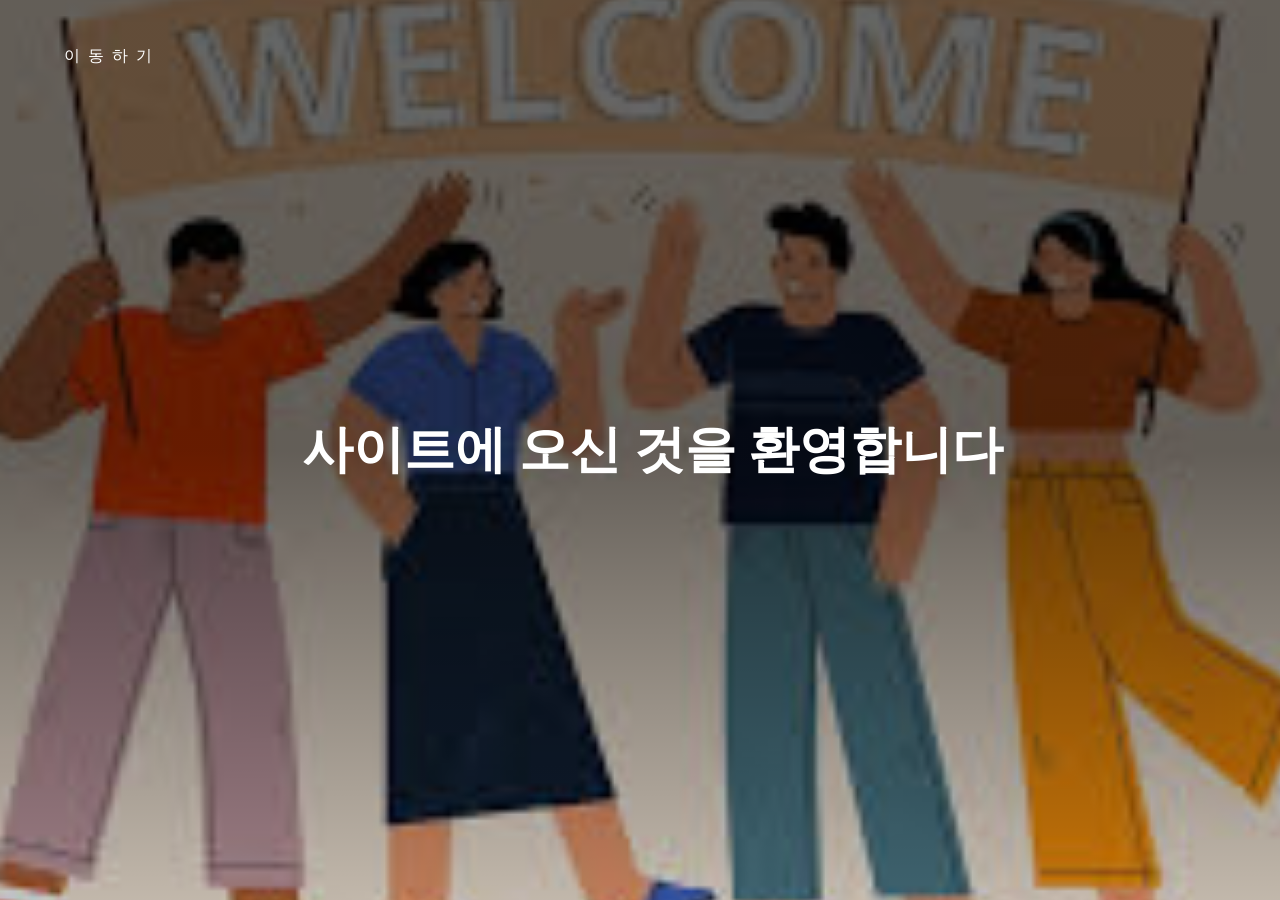
==== web/project/index.html @ 2c9ca4c9 "Feat: hteml file add, css file add, js file add and index.html, home.css, scroll.js code add" ====
<!DOCTYPE html>
<html lang="en">
<head>
    <meta charset="UTF-8">
    <meta name="viewport" content="width=device-width, initial-scale=1.0">
    <title>home</title>
    <link rel="stylesheet" href="css/home.css">
</head>
<body>
    <!--
    original: https://codepen.io/BrianCross/pen/PoWapLP
    horizontal version: https://codepen.io/GreenSock/pen/xxWdeMK
    -->
    <header> <!-- 상단 메뉴 -->
        <div class="home-menu"><a href="gallery.html">이동하기</a></div>
    </header>
    <!-- 
    스크롤 영역
    outer: 위에서 아래로 스크롤되는 영역
    inner: 아래에서 위로 스크롤되는 영역
    bg: 배경 이미지 영역과 텍스트 영역
    -->
    <section class="first">
        <div class="outer">
            <div class="inner">
                <div class="bg">
                    <h2 class="section-heading">사이트에 오신 것을 환영합니다</h2>
                </div>
            </div>
        </div>
    </section>
    <section class="second">
        <div class="outer">
            <div class="inner">
                <div class="bg">
                    <h2 class="section-heading">사진 좋아하는 사람을 위한 사이트입니다</h2>
                </div>
            </div>
        </div>
    </section>
    <section class="third">
        <div class="outer">
            <div class="inner">
                <div class="bg">
                    <h2 class="section-heading">누구나 쉽게 사진을 공유할 수 있습니다</h2>
                </div>
            </div>
        </div>
    </section>
    <section class="fourth">
        <div class="outer">
            <div class="inner">
                <div class="bg">
                    <h2 class="section-heading">다른 사람과 사진 공유을 해보세요</h2>
                </div>
            </div>
        </div>
    </section>
    <script src="js/scroll.js"></script>
</body>
</html>
---- web/project/css/home.css ----
/*
original: https://codepen.io/BrianCross/pen/PoWapLP
horizontal version: https://codepen.io/GreenSock/pen/xxWdeMK
*/
/* 최상위 변수 설정 */
:root {
    --bg-gradient: linear-gradient(
        180deg,
        #00000099 50%,
        #0000001a 100%
    );
    --color-surface-white: #ffffff;
    --light: #ffffff;
}

/* 전체 영역 설정 */
* {
    box-sizing: border-box;
    user-select: none; /* 텍스트 선택 방지 */
}

/* 주소 영역 설정 */
a {
    color: var(--color-surface-white);
    text-decoration: none;
}

/* body 설정 */
body {
    margin: 0;
    padding: 0;
    height: 100vh;
    color: var(--light);
    text-transform: uppercase;
}

/* 텍스트 영역 설정 */
h2 {
    font-size: clamp(1rem, 4vw, 5rem);
    font-weight: 600;
    line-height: 1.2;
    text-align: center;
    margin-right: -0.5em;
    width: 90vw;
    max-width: 1200px;
    text-transform: none;
}

/* 상단 메뉴 영역 설정 */
header {
    position: fixed;
    display: flex;
    align-items: center;
    justify-content: space-between;
    padding: 0 5%;
    width: 100%;
    z-index: 3;
    height: 7em;
    font-size: clamp(0.66rem, 2vw, 1rem);
    letter-spacing: 0.5em;
}

/* 스크롤 영역 및 내부 영역 설정 */
section {
    height: 100%;
    width: 100%;
    top: 0;
    position: fixed;
    visibility: hidden;
    overflow: hidden;
}

.outer,
.inner {
    width: 100%;
    height: 100%;
    overflow-y: hidden;
    position: relative;
}

.bg {
    display: flex;
    align-items: center;
    justify-content: center;
    position: absolute;
    top: -15%;
    bottom: -15%;
    left: 0;
    right: 0;
    background-size: cover;
    background-repeat: no-repeat;
}

/* 그라디언트 오버레이 <- 무슨 내용*/
.bg::before {
    content: "";
    position: absolute;
    top: 0;
    left: 0;
    width: 100%;
    height: 100%;
    background: var(--bg-gradient);
    z-index: 1;
}

.bg h2 {
    z-index: 2;
}

/* 배경 이미지 설정 */
.first .bg {
    background-image: url('./image/first.jpeg');
    background-position: center top;
}

.second .bg {
    background-image: url('./image/second.avif');
    background-position: center top;
}

.third .bg {
    background-image: url('./image/third.avif');
    background-position: left center;
}

.fourth .bg {
    background-image: url('./image/fourth.jpeg');
    background-position: 50% 30%;
}

/* h2 애니메이션 준비 설정 */
h2 * {
    /* 애니메이션이 적용될 요소에 대해 GPU 가속을 활성화하여 성능 향상 */
    will-change: transform;
}

/* 글자 단위 */
.char {
    display: inline-block;
}
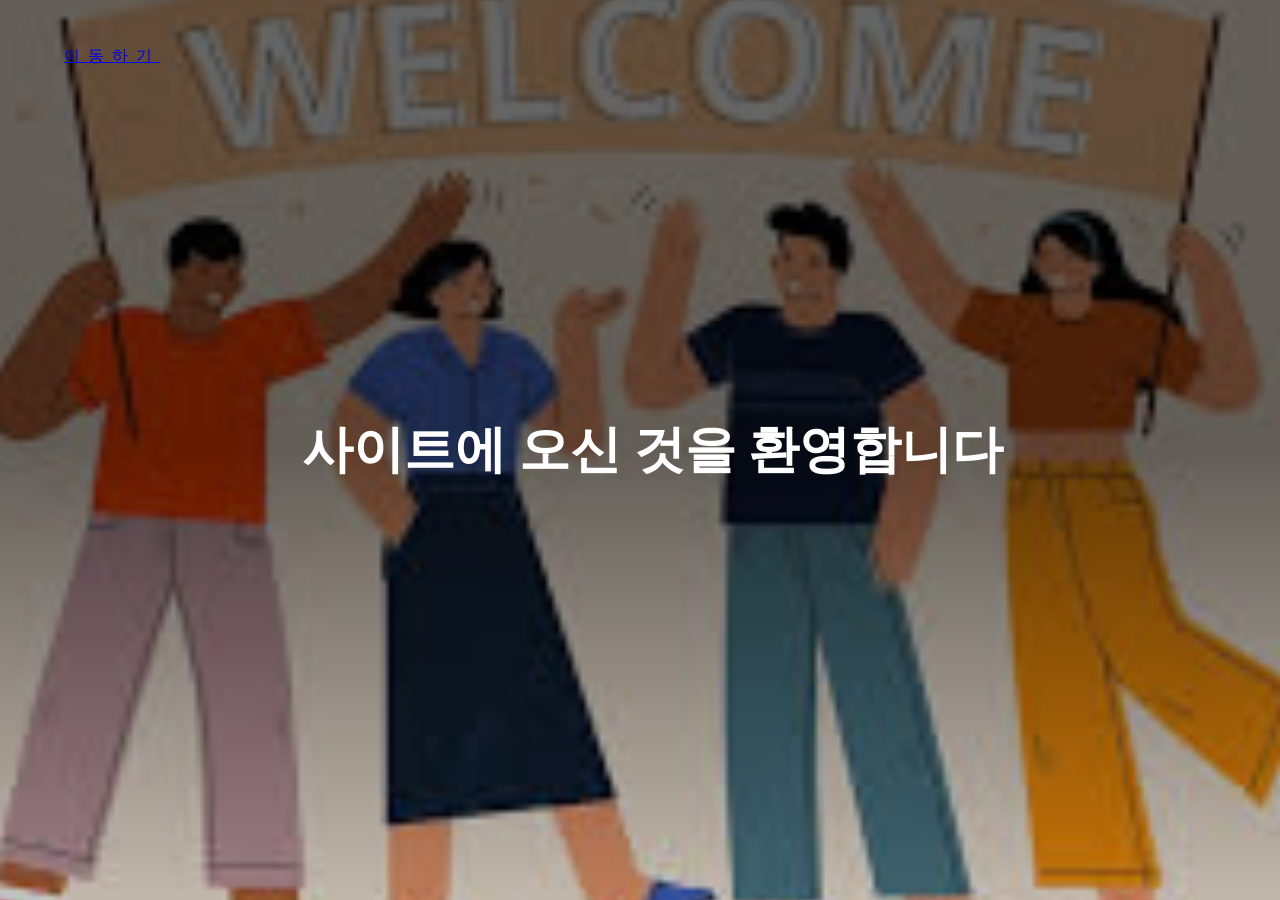
==== commit 541e912a: "Feat: upload & drop-zone code completion" ====
--- a/web/project/index.html
+++ b/web/project/index.html
@@ -12,7 +12,9 @@
     horizontal version: https://codepen.io/GreenSock/pen/xxWdeMK
     -->
     <header> <!-- 상단 메뉴 -->
-        <div class="home-menu"><a href="gallery.html">이동하기</a></div>
+        <div class="home-menu">
+            <a href="gallery.html">이동하기</a>
+        </div>
     </header>
     <!-- 
     스크롤 영역
--- a/web/project/css/home.css
+++ b/web/project/css/home.css
@@ -9,7 +9,6 @@
         #00000099 50%,
         #0000001a 100%
     );
-    --color-surface-white: #ffffff;
     --light: #ffffff;
 }
 
@@ -17,12 +16,6 @@
 * {
     box-sizing: border-box;
     user-select: none; /* 텍스트 선택 방지 */
-}
-
-/* 주소 영역 설정 */
-a {
-    color: var(--color-surface-white);
-    text-decoration: none;
 }
 
 /* body 설정 */
@@ -91,7 +84,7 @@
     background-repeat: no-repeat;
 }
 
-/* 그라디언트 오버레이 <- 무슨 내용*/
+/* 글자 선명도를 위한 어두운 반투명 막 설정 */
 .bg::before {
     content: "";
     position: absolute;
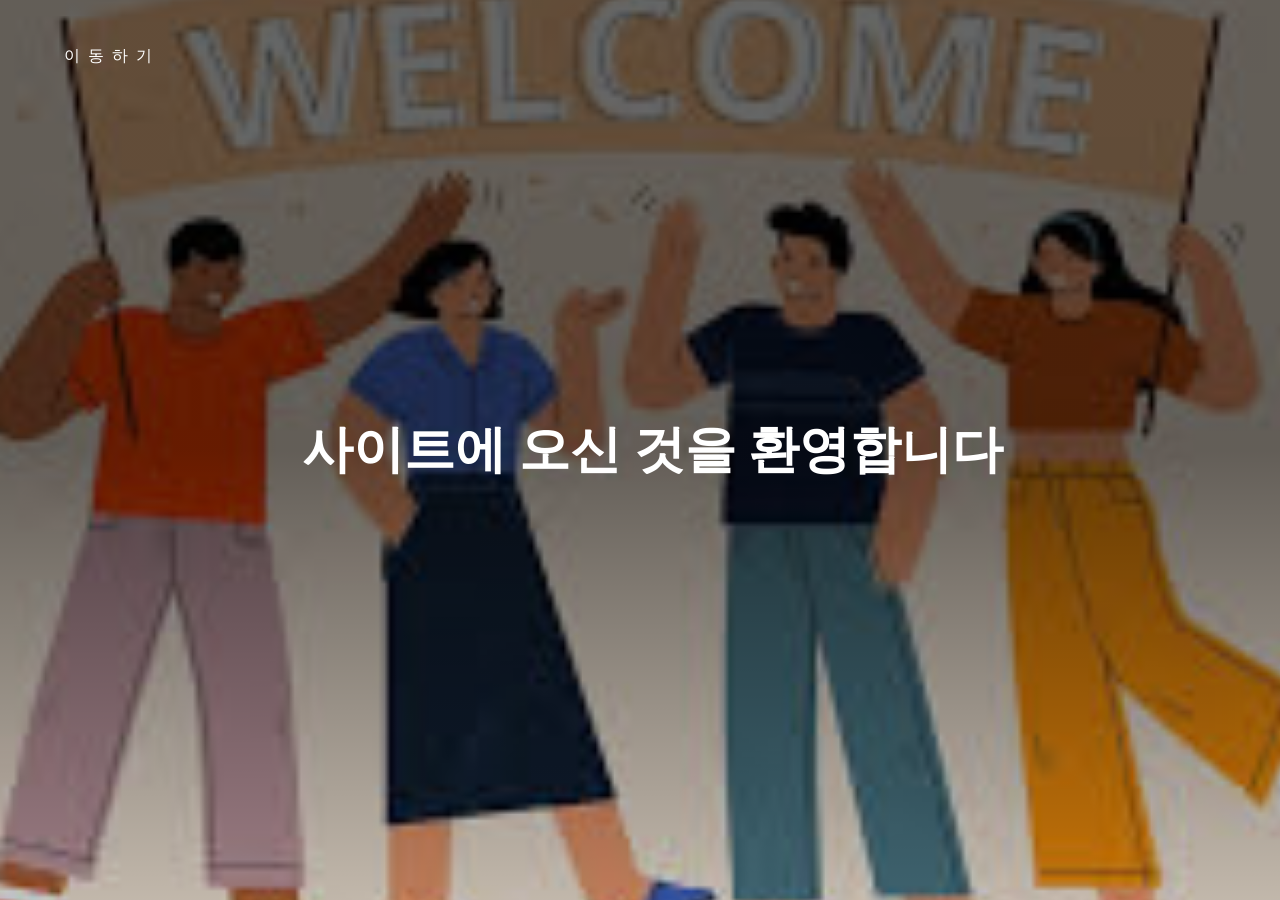
==== commit 980e7704: "Feat: Implement all file functions" ====
--- a/web/project/index.html
+++ b/web/project/index.html
@@ -8,8 +8,9 @@
 </head>
 <body>
     <!--
-    original: https://codepen.io/BrianCross/pen/PoWapLP
-    horizontal version: https://codepen.io/GreenSock/pen/xxWdeMK
+        original: https://codepen.io/BrianCross/pen/PoWapLP
+        horizontal version: https://codepen.io/GreenSock/pen/xxWdeMK
+        MIT License - Copyright (c) 2022 GreenSock
     -->
     <header> <!-- 상단 메뉴 -->
         <div class="home-menu">
--- a/web/project/css/home.css
+++ b/web/project/css/home.css
@@ -1,6 +1,7 @@
-/*
-original: https://codepen.io/BrianCross/pen/PoWapLP
-horizontal version: https://codepen.io/GreenSock/pen/xxWdeMK
+/*!
+* original: https://codepen.io/BrianCross/pen/PoWapLP
+* horizontal version: https://codepen.io/GreenSock/pen/xxWdeMK
+* MIT License - Copyright (c) 2022 GreenSock
 */
 /* 최상위 변수 설정 */
 :root {
@@ -9,6 +10,7 @@
         #00000099 50%,
         #0000001a 100%
     );
+    --color-surface-white: #ffffff;
     --light: #ffffff;
 }
 
@@ -16,6 +18,12 @@
 * {
     box-sizing: border-box;
     user-select: none; /* 텍스트 선택 방지 */
+}
+
+/* 주소 영역 설정 */
+a {
+    color: var(--color-surface-white);
+    text-decoration: none;
 }
 
 /* body 설정 */
